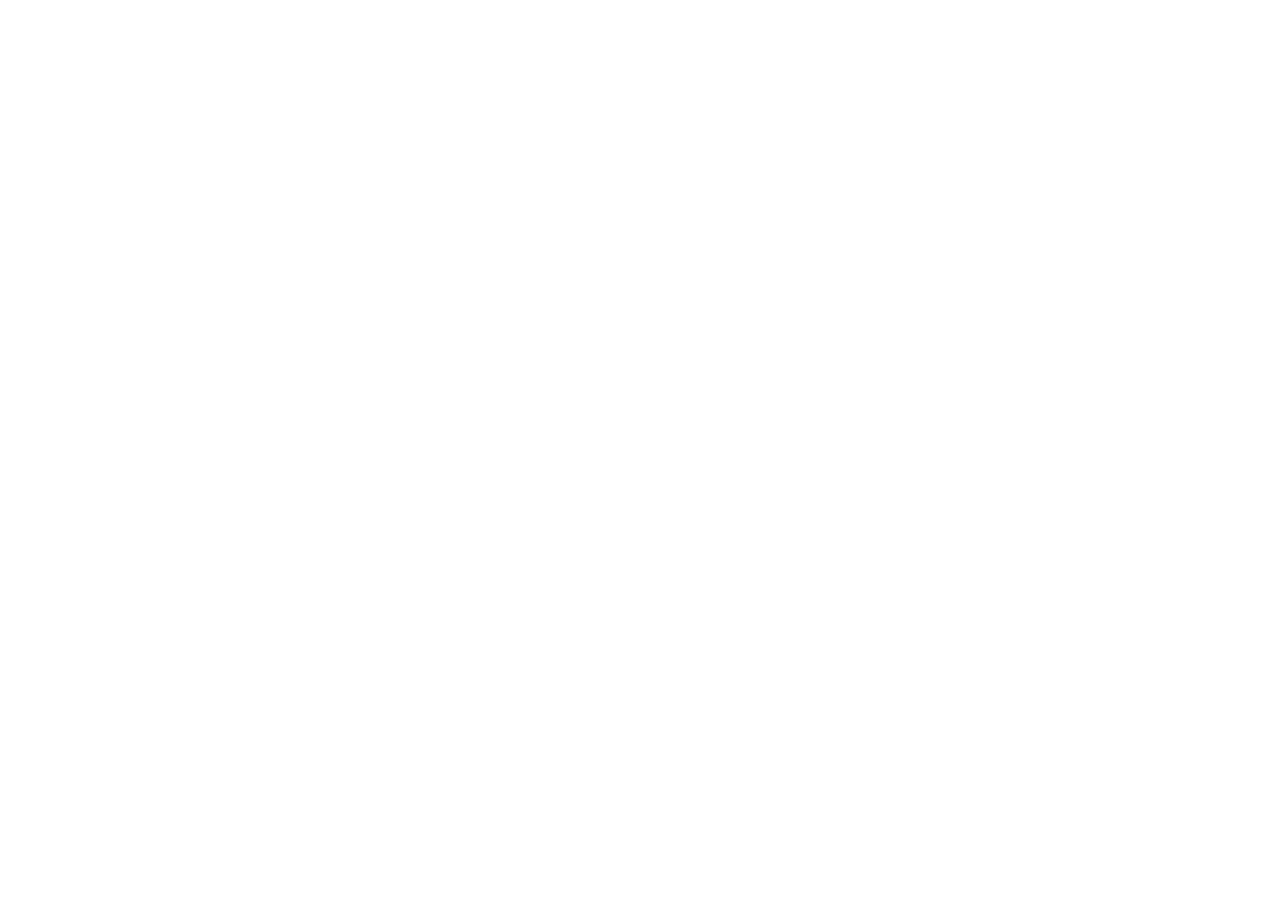
==== block-BJaaeb/code/index.html @ cce98dbe "Auto merge by bot" ====
<!DOCTYPE html>
<html lang="en">
  <head>
    <meta charset="UTF-8" />
    <meta name="viewport" content="width=device-width, initial-scale=1.0" />
    <title>Working With Input</title>
  </head>
  <body>
    <script src="./script.js"></script>
  </body>
</html>
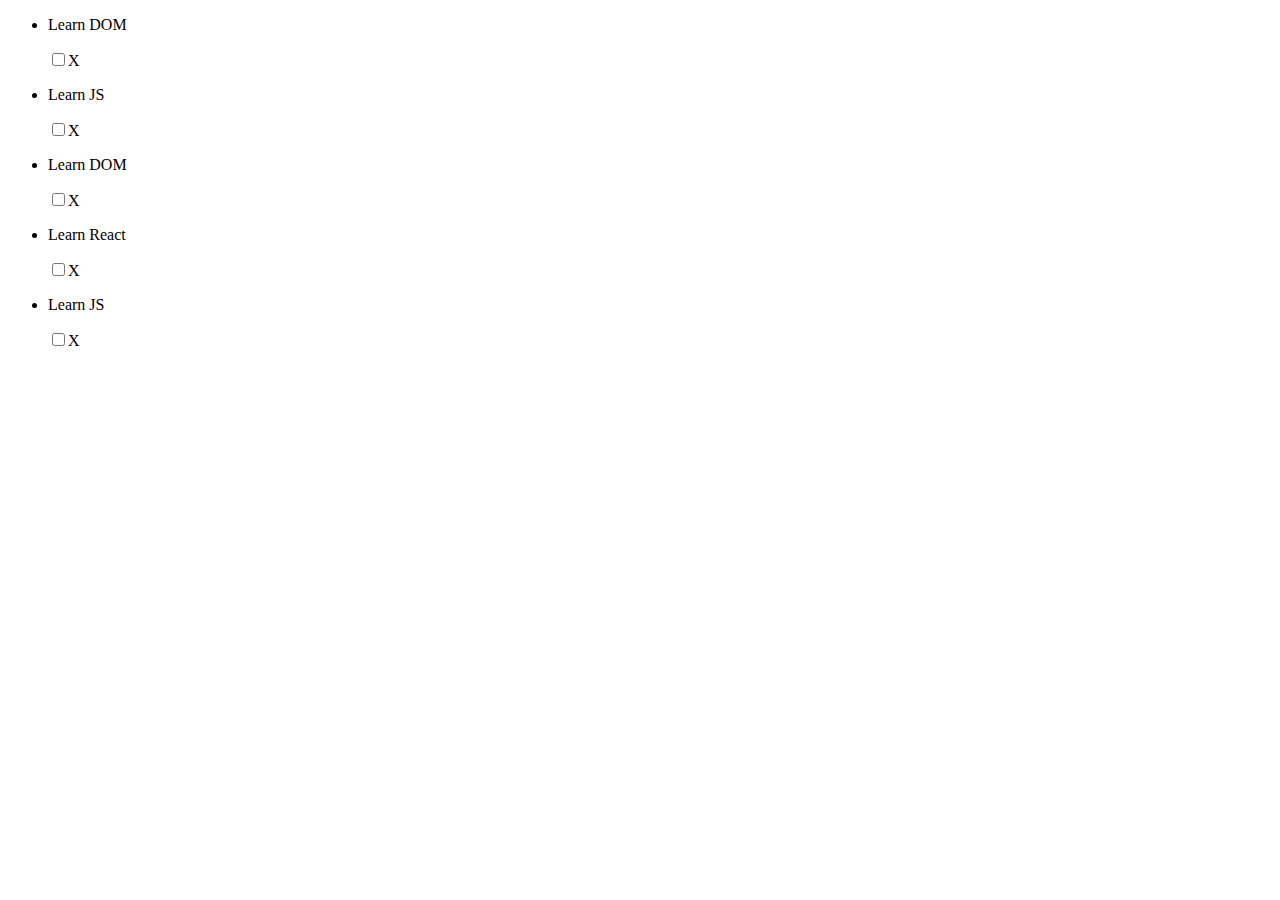
==== commit 46eb52d7: "changes" ====
--- a/block-BJaaeb/code/index.html
+++ b/block-BJaaeb/code/index.html
@@ -6,6 +6,7 @@
     <title>Working With Input</title>
   </head>
   <body>
+   
     <script src="./script.js"></script>
   </body>
 </html>
